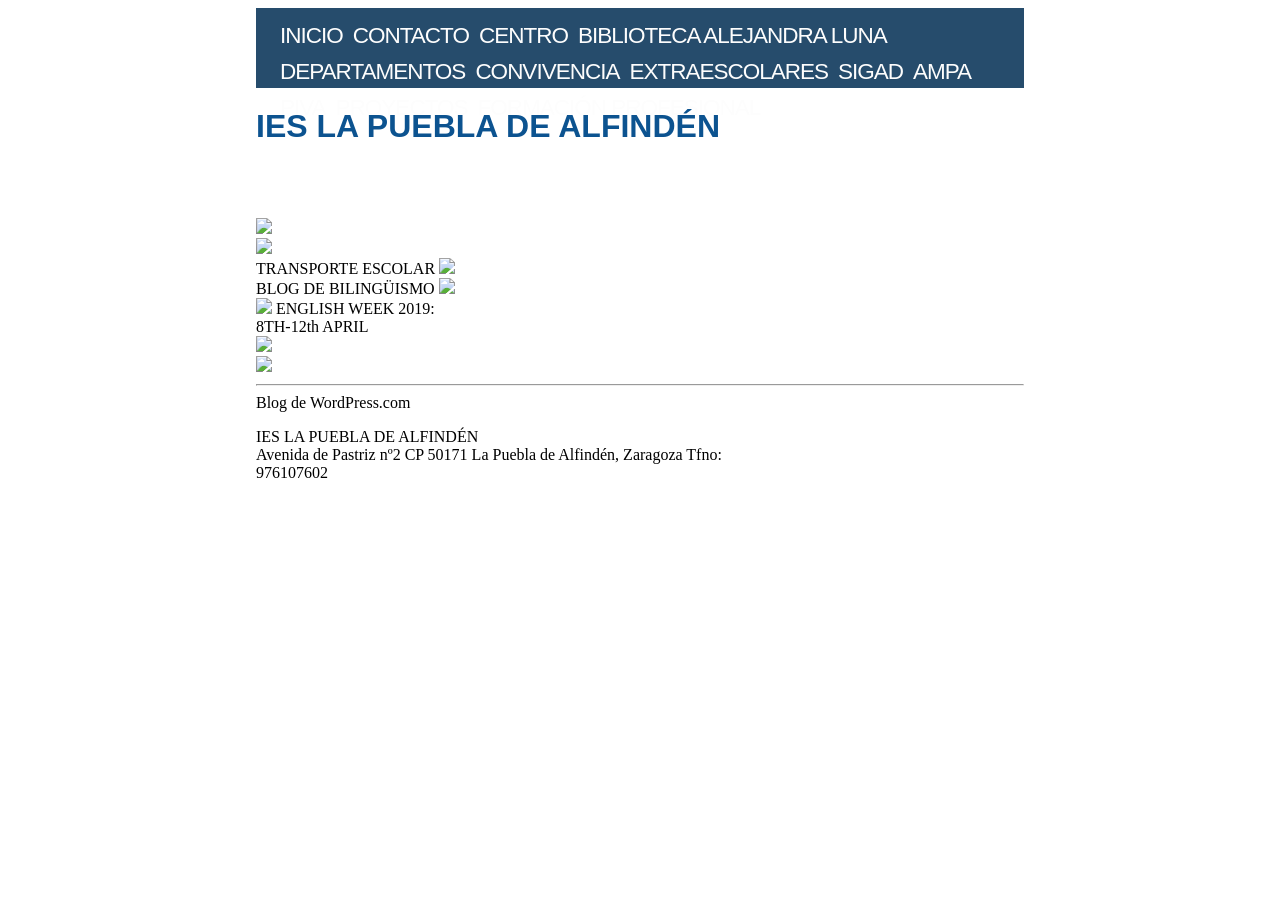
==== index.html @ a39a0089 "Update and rename P11_Clase.html to index.html rename" ====
<!DOCTYPE html>
<html lang="es">
    <head>
        <title>IES LA PUEBLA DE ALFINDÉN</title>
        <meta charset="utf-8"/>
        <meta name="author" content="David"/>
        <meta name="description" content="Práctica 11 TIC II BACH"/>
        <link rel="stylesheet" href="P11_Clase.CSS">

    </head>

    <body>
        
      <div id="barranav">
        <ul>

          <li>INICIO</li>
          <li>CONTACTO</li>
          <li>CENTRO</li>
          <li>BIBLIOTECA ALEJANDRA LUNA</li>
          <li>DEPARTAMENTOS</li>
          <li>CONVIVENCIA</li>
          <li>EXTRAESCOLARES </li>
          <li>SIGAD</li>
          <li>AMPA</li>
          <li>PIVA</li>
          <li>PROYECTOS</li>
          <li>FORMACIÓN PROFESIONAL</li>

        </ul>
      </div>
       
      <div id="nombre">
        IES LA PUEBLA DE ALFINDÉN
      </div>
      
      <div id="imgIES1">
       <img src="https://ieslapuebladealfinden.com/wp-content/uploads/2016/09/cropped-20160923_113224.jpg">
             </div>

      <div id="cuerpo">
          <div class="cajaIzda1">
           <img class="imgIzda1" src="https://ieslapuebladealfinden.com/wp-content/uploads/2019/04/logo-ies-cuadrado-ok.jpg">
          </div>


          <div class="cajaIzda2">
            TRANSPORTE ESCOLAR 
            <img class="imgIzda2" src="https://ieslapuebladealfinden.com/wp-content/uploads/2016/09/school-bus-1563493_960_720.png?w=500&h=430">
            </div>

          <div class="cajaIzda3">
            BLOG DE BILINGÜISMO
            <img class="imgIzda3" src="https://ieslapuebladealfinden.com/wp-content/uploads/2020/11/english-blog.jpeg">
          </div>   

          <div class="cajaIzda4">
            <img class="imgIzda4" src="https://ieslapuebladealfinden.com/wp-content/uploads/2020/02/speelling-bee-2017-800x445-300x129-1.png">
            ENGLISH WEEK 2019: <br> 8TH-12th APRIL
          </div> 

          <div class="cajaCentro1">
            <img class="imgCtro1" src="/home/docente/Documentos/html_2425/Documento2.png">


           <div class="cajaDcha1">
              <img class="imgDcha1" src="/home/docente/Documentos/html_2425/Documento3.png">
              
          </div>



      </div>

        <div id="pie">
            <hr>
            Blog de WordPress.com
       
            <p>
            IES LA PUEBLA DE ALFINDÉN
            <br> 
            Avenida de Pastriz nº2 CP 50171 La Puebla de Alfindén, Zaragoza Tfno: 
            <br> 
            976107602
            </p>    
        </div>

    </body>

</html>
---- P11_Clase.CSS ----
body    {
  margin-left: 20%;
  margin-right: 20%;

  }
  
      #barranav   {
        color: #fafafa;   
        height: 80px;
        background-color: #264c6c;
        font-size: 22.5px;
        font-family: Arial, Helvetica, sans-serif;
      }
                 ul {
                  list-style-type: none;
                  margin: 0;
                  padding: 10px 14px;
                  overflow: hidden;  
                  display: block;
                  text-align: center;
                  font-family: Arial, Helvetica, sans-serif;
                  color: #fdfdfd;
                  line-height: 1.6;
                  font-weight: 100;
                    }

                  li {
                  float: left;
                  margin-left: 10px;
                  letter-spacing: -1px;
                  }


      #nombre {
        height: 110px;
        padding-top: 20px;
        font-family: 'Segoe UI', Tahoma, Geneva, Verdana, sans-serif;
        font-size: 32px;
        font-weight: bolder;
        color: rgb(12, 83, 144);

      }

      #imgIES1  {           
       


      }
      

      
      #cuerpo {
        
           

      }
        .cajaIzda1 {
          
                 
          } 

          .imgIzda1{
            
          }

         .cajaIzda2 {
         
                   
          } 
  
          .imgIzda2{
               
          }
  
          .cajaIzda3 {
           
                     
            } 
    
            .imgIzda3{
                 
            }

            .cajaIzda4 {
              
                       
              } 
      
              .imgIzda4{
                   
              }

        .cajaCentro1 {
          
        
          }        
          .imgCtro1 {
       
          }

     
        .cajaDcha1 {
         
        }
        .imgDcha1 {
         
        }

      hr{
                    
        }
      

      
      
      #pie   {
        
      }

        .pieIzda {
          
         
        }

        .pieDcha   {
          
          
      }
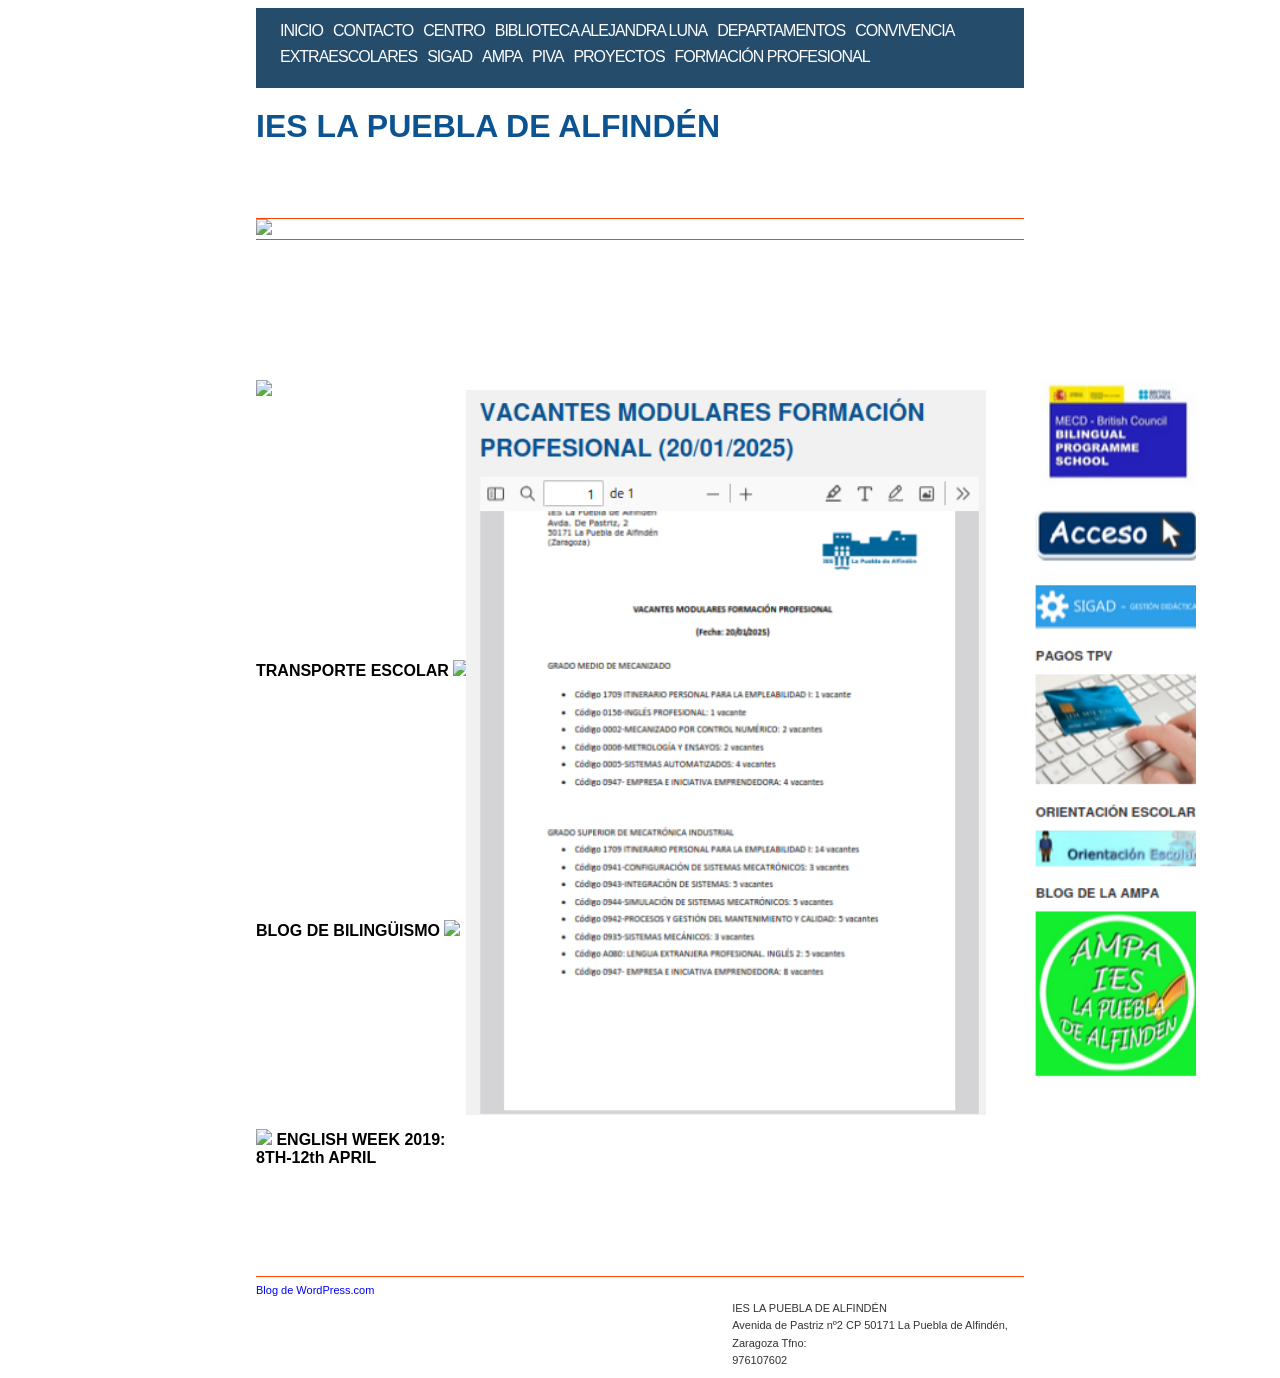
==== commit be30d9d2: "Add files via upload" ====
--- a/index.html
+++ b/index.html
@@ -1,33 +1,33 @@
 <!DOCTYPE html>
 <html lang="es">
-    <head>
-        <title>IES LA PUEBLA DE ALFINDÉN</title>
+    <head>          
+        <title>         
+          IES LA PUEBLA DE ALFINDÉN
+        </title>
         <meta charset="utf-8"/>
         <meta name="author" content="David"/>
         <meta name="description" content="Práctica 11 TIC II BACH"/>
-        <link rel="stylesheet" href="P11_Clase.CSS">
-
+        <link rel="stylesheet" href="P11_v2.CSS">
     </head>
 
     <body>
-        
+
       <div id="barranav">
         <ul>
-
           <li>INICIO</li>
           <li>CONTACTO</li>
           <li>CENTRO</li>
           <li>BIBLIOTECA ALEJANDRA LUNA</li>
           <li>DEPARTAMENTOS</li>
           <li>CONVIVENCIA</li>
-          <li>EXTRAESCOLARES </li>
+          <li>EXTRAESCOLARES</li>
           <li>SIGAD</li>
           <li>AMPA</li>
           <li>PIVA</li>
           <li>PROYECTOS</li>
           <li>FORMACIÓN PROFESIONAL</li>
-
-        </ul>
+          
+      </ul>
       </div>
        
       <div id="nombre">
@@ -35,58 +35,64 @@
       </div>
       
       <div id="imgIES1">
-       <img src="https://ieslapuebladealfinden.com/wp-content/uploads/2016/09/cropped-20160923_113224.jpg">
-             </div>
+        <a href="https://ieslapuebladealfinden.com/">
+        <img src="https://ieslapuebladealfinden.com/wp-content/uploads/2016/09/cropped-20160923_113224.jpg">
+        </a>
+      </div>
 
       <div id="cuerpo">
-          <div class="cajaIzda1">
-           <img class="imgIzda1" src="https://ieslapuebladealfinden.com/wp-content/uploads/2019/04/logo-ies-cuadrado-ok.jpg">
-          </div>
+        <div class="cajaIzda1">
+          <img class="imgIzda1" src="https://ieslapuebladealfinden.com/wp-content/uploads/2019/04/logo-ies-cuadrado-ok.jpg">
+        </div>
+      
+        <div class="cajaIzda2">
+          TRANSPORTE ESCOLAR
+          <img class="imgIzda2" src="https://ieslapuebladealfinden.com/wp-content/uploads/2016/09/school-bus-1563493_960_720.png?w=500&h=430">
+        </div>    
+      
+        <div class="cajaIzda3">
+          BLOG DE BILINGÜISMO
+          <img class="imgIzda3" src="https://ieslapuebladealfinden.com/wp-content/uploads/2020/11/english-blog.jpeg">
+        </div>       
+      
+        <div class="cajaIzda4">
+          <img class="imgIzda4" src="https://ieslapuebladealfinden.com/wp-content/uploads/2020/02/speelling-bee-2017-800x445-300x129-1.png">
+          ENGLISH WEEK 2019: <br> 8TH-12th APRIL
+        </div>  
 
+        
+        
+        <div class="cajaCentro1">
+          <a href="https://ieslapuebladealfinden.com/wp-content/uploads/2024/11/vacantes-modulares-fp-20-01-2025.pdf">
+          <img class="imgCtro1" src="Documento2.png">
+          </a>
+        </div>
 
-          <div class="cajaIzda2">
-            TRANSPORTE ESCOLAR 
-            <img class="imgIzda2" src="https://ieslapuebladealfinden.com/wp-content/uploads/2016/09/school-bus-1563493_960_720.png?w=500&h=430">
-            </div>
+ 
 
-          <div class="cajaIzda3">
-            BLOG DE BILINGÜISMO
-            <img class="imgIzda3" src="https://ieslapuebladealfinden.com/wp-content/uploads/2020/11/english-blog.jpeg">
-          </div>   
-
-          <div class="cajaIzda4">
-            <img class="imgIzda4" src="https://ieslapuebladealfinden.com/wp-content/uploads/2020/02/speelling-bee-2017-800x445-300x129-1.png">
-            ENGLISH WEEK 2019: <br> 8TH-12th APRIL
-          </div> 
-
-          <div class="cajaCentro1">
-            <img class="imgCtro1" src="/home/docente/Documentos/html_2425/Documento2.png">
-
-
-           <div class="cajaDcha1">
-              <img class="imgDcha1" src="/home/docente/Documentos/html_2425/Documento3.png">
-              
-          </div>
-
-
+        <div class="cajaDcha1">
+          <img class="imgDcha1" src="Documento3.png">
+          
+        </div>
 
       </div>
 
         <div id="pie">
             <hr>
+            <div class="pieIzda">
             Blog de WordPress.com
-       
-            <p>
+          </div>
+            <div class="pieDcha">
             IES LA PUEBLA DE ALFINDÉN
             <br> 
             Avenida de Pastriz nº2 CP 50171 La Puebla de Alfindén, Zaragoza Tfno: 
             <br> 
             976107602
-            </p>    
+            </div>    
         </div>
 
     </body>
 
 </html>
 
-                
+                
--- a/P11_v2.CSS
+++ b/P11_v2.CSS
@@ -0,0 +1,180 @@
+body    {
+
+  margin-left: 20%;
+  margin-right: 20%;
+  }
+  
+      #barranav   {
+        color: #fafafa;  
+        height: 80px;
+        background-color: #264c6c;
+        font-size: 22.5 px;
+        font-family: Arial, Helvetica, sans-serif;
+
+      }
+                 ul {
+                  list-style-type: none;
+                  margin: 0;
+                  padding: 10px 14px;
+                  overflow: hidden;  
+                  display: block;
+                  text-align: center;
+                  font-family: Arial, Helvetica, sans-serif;
+                  color: #fdfdfd;
+                  line-height: 1.6;
+                  font-weight: 100;
+                    }
+
+                  li {
+                  float: left;
+                  margin-left: 10px;
+                  letter-spacing: -1px;
+                  }
+
+
+      #nombre {
+      
+        height: 110px;
+        padding-top: 20px;
+        font-family: 'Segoe UI', Tahoma, Geneva, Verdana, sans-serif;
+        font-size: 32px;
+        font-weight: bolder;
+        color: rgb(12, 83, 144);
+        
+
+      }
+
+      #imgIES1  {           
+        display: block;
+        width: 100%; 
+         border-top: 1px solid orangered; 
+        border-bottom: 1px solid orangered; 
+        height: auto; 
+
+
+      }
+      
+
+      
+      #cuerpo {
+        
+            display: grid;
+            grid-template-columns: 200px 550px 200px; 
+            gap: 10px;
+            height: 900px;
+            margin-top: 130px;
+
+      }
+        .cajaIzda1 {
+          grid-column: 1;
+          grid-row: 1;
+          width: 200px;
+          height: 240px;
+                 
+          } 
+
+          .imgIzda1{
+              width: 200px;
+              margin-top: 10px;
+          }
+
+         .cajaIzda2 {
+          grid-column: 1;
+          grid-row: 2;
+          width: 220px;
+          height: 220px;
+          font-family: Arial, Helvetica, sans-serif;
+          font-size: 16;
+          font-weight: bolder;
+                   
+          } 
+  
+          .imgIzda2{
+                width: 200px;
+                margin-top: 10px;
+          }
+  
+          .cajaIzda3 {
+            grid-column: 1;
+            grid-row: 3;
+            width: 220px;
+            height: 180px;
+            font-family: Arial, Helvetica, sans-serif;
+            font-size: 16;
+            font-weight: bolder;
+                     
+            } 
+    
+            .imgIzda3{
+                  width: 200px;
+                  margin-top: 10px;
+            }
+
+            .cajaIzda4 {
+              grid-column: 1;
+              grid-row: 4;
+              width: 220px;
+              height: 200px;
+              font-family: Arial, Helvetica, sans-serif;
+              font-size: 16;
+              font-weight: bolder;
+                       
+              } 
+      
+              .imgIzda4{
+                    width: 200px;
+                    margin-top: 00px;
+              }
+
+        .cajaCentro1 {
+          grid-column: 2;
+          grid-row: 1/4;
+          width: 500px;
+          margin-top: 20px;
+          margin-right: 20px;
+        
+          }        
+          .imgCtro1 {
+          width: 520px;
+          }
+
+     
+        .cajaDcha1 {
+          grid-column: 3;
+          grid-row: 1;
+          width: 200px;
+          height: 240px;
+        }
+        .imgDcha1 {
+          width: 170px;
+        }
+
+      hr{
+        border: 0; 
+        height: 1px; 
+        background-color: orangered;            
+        }
+      
+
+      
+      
+      #pie   {
+        font-family: Arial, Helvetica, sans-serif; 
+        font-size: 11px;
+        color: #333;
+        line-height: 1.6;
+        font-weight: 100;
+      }
+
+        .pieIzda {
+          
+          color: blue;
+
+        }
+
+        .pieDcha   {
+          
+          margin-left: 62%;
+      }
+
+
